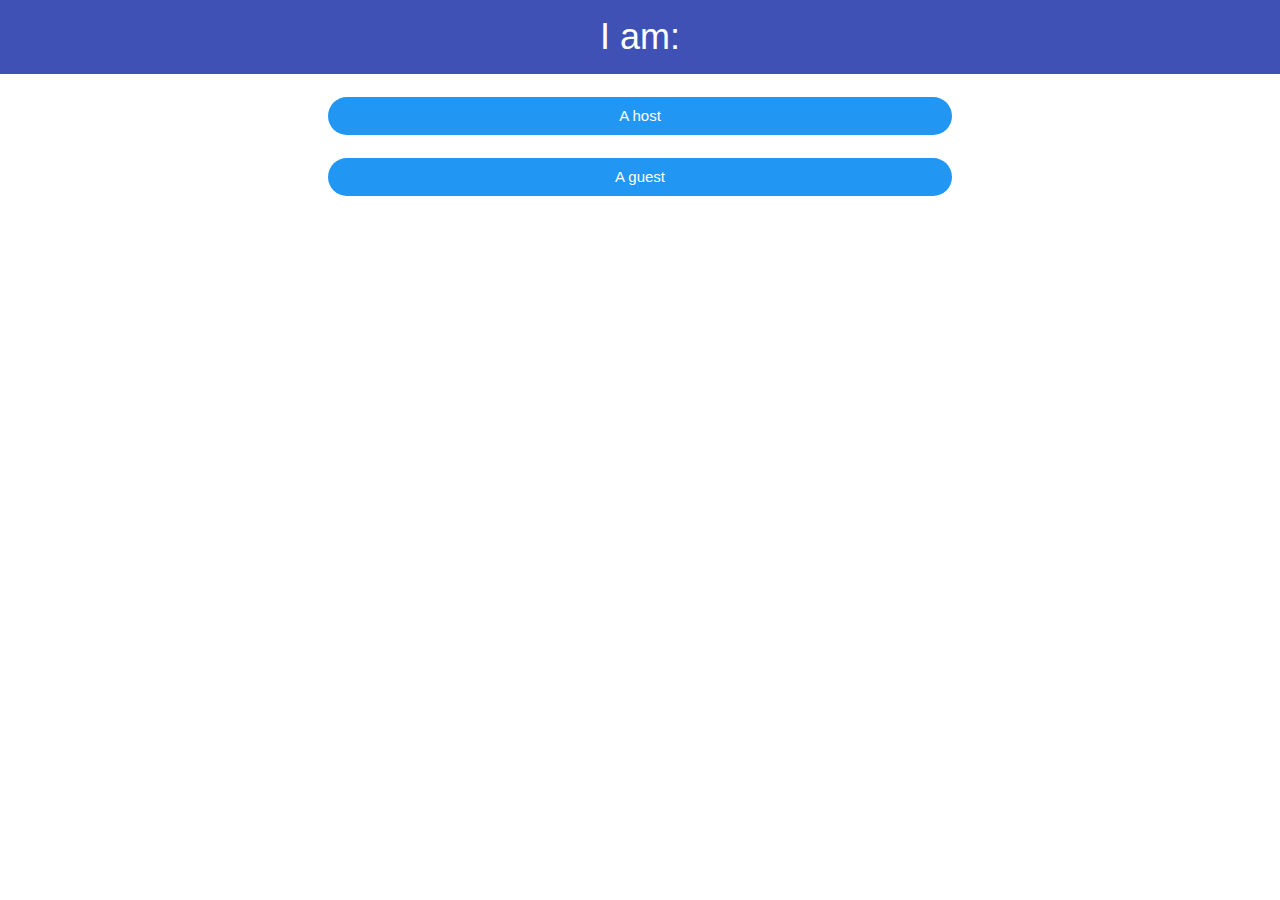
==== app/src/main/resources/dynamic/index.html @ 64682f32 "Modified indexProcessor" ====
<!DOCTYPE html>
<html lang="en"></html>
<head>
<meta name="viewport" content="width=device-width, initial-scale=1.0">
<link rel="stylesheet" href="https://www.w3schools.com/w3css/4/w3.css">
</head>
<body>

<div class="w3-container w3-center w3-large w3-indigo">
    <div>
        <h1> I am: </h1>
    </div>
</div>
<br>
<div class="w3-container w3-center">
    <form name="selection" method="GET">
        <input type="hidden" id="target" name="target" value="">
        <button class="w3-btn w3-blue w3-round-xxlarge w3-padding " style="width:50%" onclick="targetHost()" type="submit" formaction="login" >A host</button><br><br>
        <button class="w3-btn w3-blue w3-round-xxlarge w3-padding " style="width:50%" onClick="targetGuest()" type="submit" formaction="joinEvent" >A guest</button>
    </form>
</div>
 
<script>
    function targetHost() {
        document.getElementById("target").value="Host";
    }

    function targetGuest() {
        document.getElementById("target").value="Guest";
    }
</script>

</body>
</html>
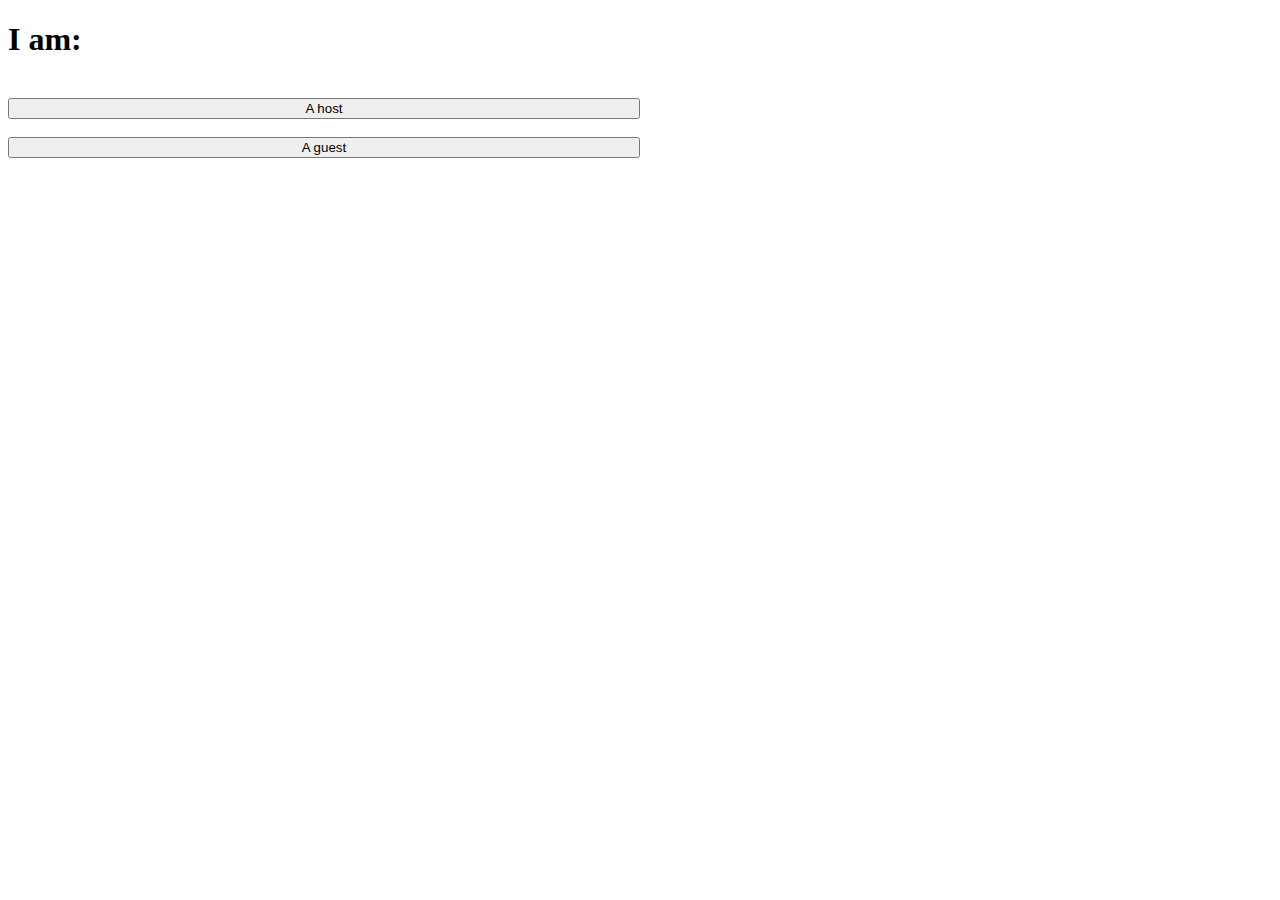
==== commit a3f1e7c2: "Factorise webpage with static template." ====
--- a/app/src/main/resources/dynamic/index.html
+++ b/app/src/main/resources/dynamic/index.html
@@ -1,8 +1,8 @@
 <!DOCTYPE html>
 <html lang="en"></html>
 <head>
-<meta name="viewport" content="width=device-width, initial-scale=1.0">
-<link rel="stylesheet" href="https://www.w3schools.com/w3css/4/w3.css">
+    <div th:replace="../static/heading.html"></div>
+    <title>Hello</title>
 </head>
 <body>
 
@@ -13,22 +13,12 @@
 </div>
 <br>
 <div class="w3-container w3-center">
-    <form name="selection" method="GET">
+    <form method="GET">
         <input type="hidden" id="target" name="target" value="">
-        <button class="w3-btn w3-blue w3-round-xxlarge w3-padding " style="width:50%" onclick="targetHost()" type="submit" formaction="login" >A host</button><br><br>
-        <button class="w3-btn w3-blue w3-round-xxlarge w3-padding " style="width:50%" onClick="targetGuest()" type="submit" formaction="joinEvent" >A guest</button>
+        <button class="w3-btn w3-blue w3-round-xxlarge w3-padding " style="width:50%" type="submit" formaction="login" >A host</button><br><br>
+        <button class="w3-btn w3-blue w3-round-xxlarge w3-padding " style="width:50%" type="submit" formaction="joinEvent" >A guest</button>
     </form>
 </div>
- 
-<script>
-    function targetHost() {
-        document.getElementById("target").value="Host";
-    }
-
-    function targetGuest() {
-        document.getElementById("target").value="Guest";
-    }
-</script>
 
 </body>
 </html>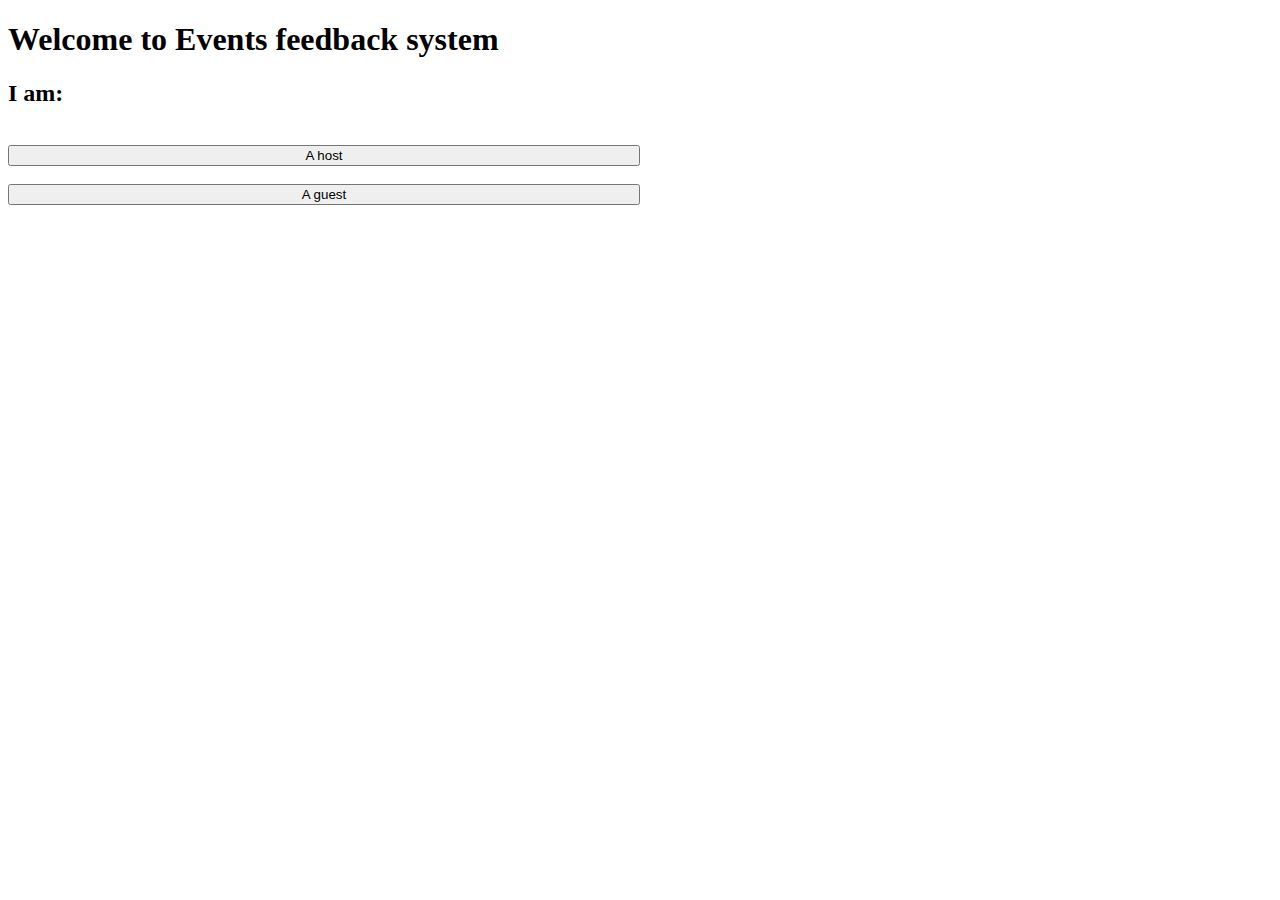
==== commit 25b6574b: "Update index.html" ====
--- a/app/src/main/resources/dynamic/index.html
+++ b/app/src/main/resources/dynamic/index.html
@@ -2,21 +2,22 @@
 <html lang="en"></html>
 <head>
     <div th:replace="../static/heading.html"></div>
-    <title>Hello</title>
+    <title>Events feedback system</title>
 </head>
 <body>
 
 <div class="w3-container w3-center w3-large w3-indigo">
     <div>
-        <h1> I am: </h1>
+        <h1>Welcome to Events feedback system</h1>
+        <h2> I am: </h2>
     </div>
 </div>
 <br>
 <div class="w3-container w3-center">
     <form method="GET">
         <input type="hidden" id="target" name="target" value="">
-        <button class="w3-btn w3-blue w3-round-xxlarge w3-padding " style="width:50%" type="submit" formaction="login" >A host</button><br><br>
-        <button class="w3-btn w3-blue w3-round-xxlarge w3-padding " style="width:50%" type="submit" formaction="joinEvent" >A guest</button>
+        <button class="w3-btn w3-blue w3-round-xxlarge w3-padding " style="width:50%" type="submit" formaction="loginPage" >A host</button><br><br>
+        <button class="w3-btn w3-blue w3-round-xxlarge w3-padding " style="width:50%" type="submit" formaction="joinEventPage" >A guest</button>
     </form>
 </div>
 
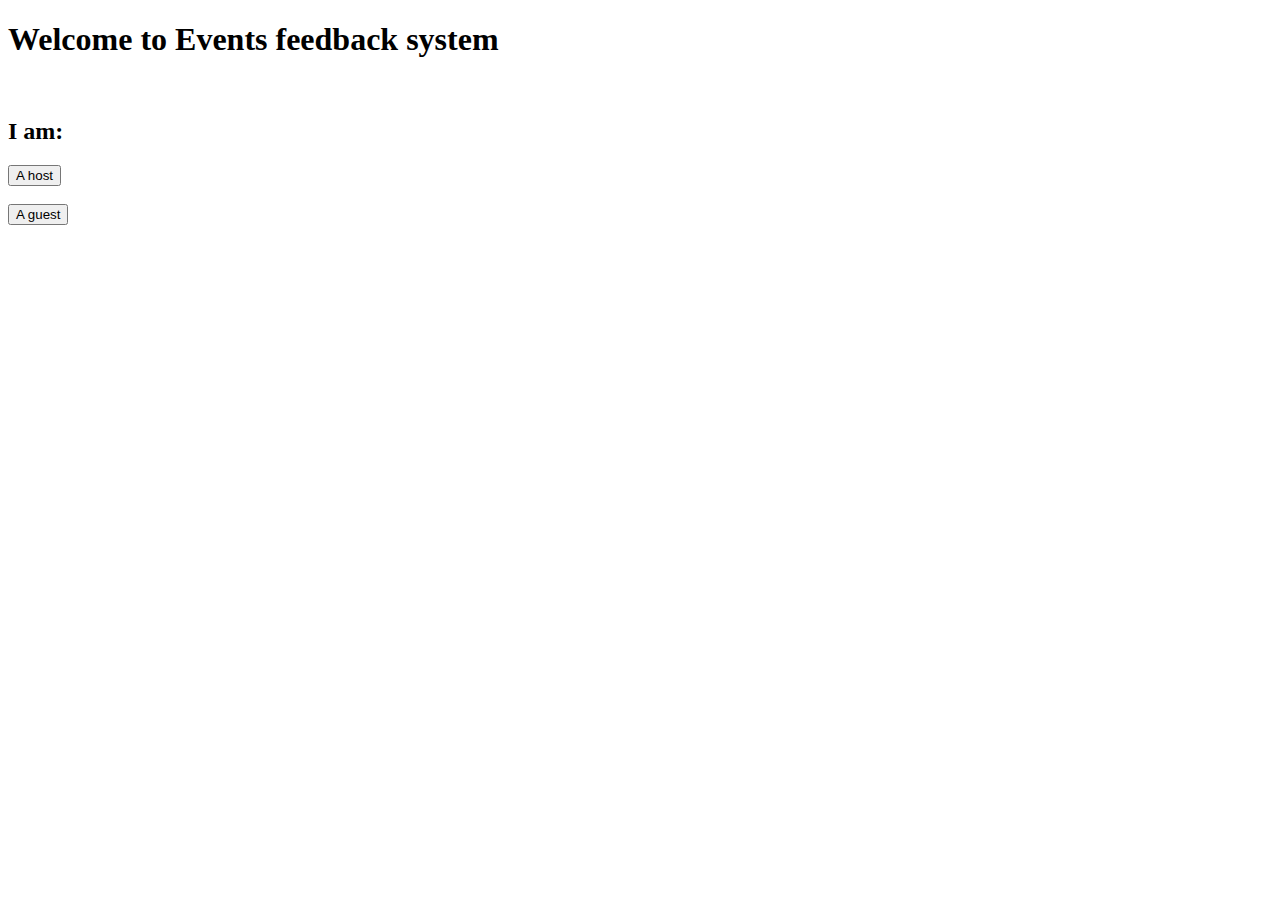
==== commit bea1544d: "Working on Responsive web design" ====
--- a/app/src/main/resources/dynamic/index.html
+++ b/app/src/main/resources/dynamic/index.html
@@ -9,15 +9,15 @@
 <div class="w3-container w3-center w3-large w3-indigo">
     <div>
         <h1>Welcome to Events feedback system</h1>
-        <h2> I am: </h2>
     </div>
 </div>
 <br>
+<h2 class="w3-center"> I am: </h2>
 <div class="w3-container w3-center">
     <form method="GET">
         <input type="hidden" id="target" name="target" value="">
-        <button class="w3-btn w3-blue w3-round-xxlarge w3-padding " style="width:50%" type="submit" formaction="loginPage" >A host</button><br><br>
-        <button class="w3-btn w3-blue w3-round-xxlarge w3-padding " style="width:50%" type="submit" formaction="joinEventPage" >A guest</button>
+        <button class="w3-btn w3-blue w3-round-xxlarge w3-padding "  type="submit" formaction="loginPage" >A host</button><br><br>
+        <button class="w3-btn w3-blue w3-round-xxlarge w3-padding "  type="submit" formaction="joinEventPage" >A guest</button>
     </form>
 </div>
 
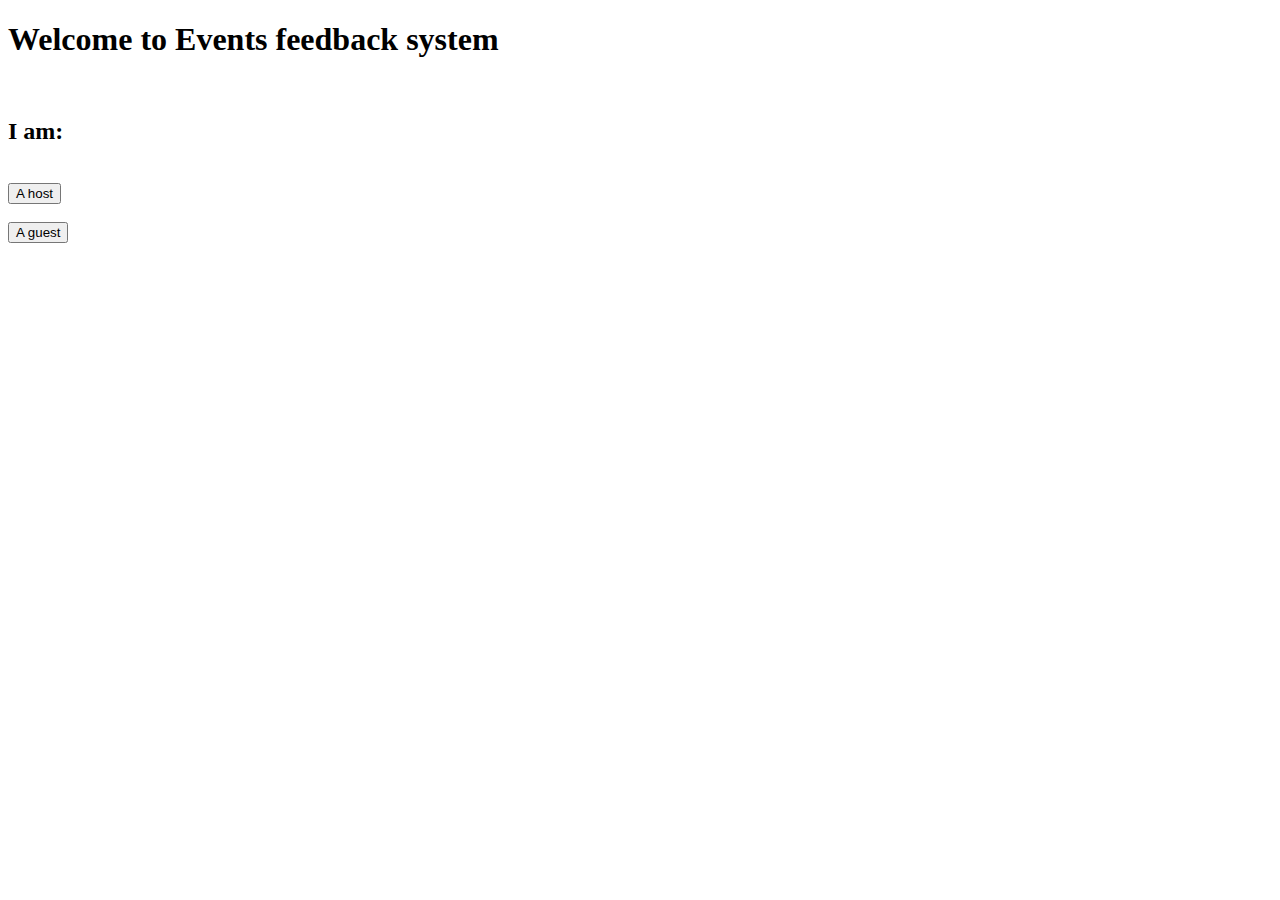
==== commit eb23d017: "Update index.html" ====
--- a/app/src/main/resources/dynamic/index.html
+++ b/app/src/main/resources/dynamic/index.html
@@ -11,13 +11,15 @@
         <h1>Welcome to Events feedback system</h1>
     </div>
 </div>
+
 <br>
-<h2 class="w3-center"> I am: </h2>
+
+<h2 class="w3-center"> I am: </h2><br>
+
 <div class="w3-container w3-center">
-    <form method="GET">
-        <input type="hidden" id="target" name="target" value="">
-        <button class="w3-btn w3-blue w3-round-xxlarge w3-padding "  type="submit" formaction="loginPage" >A host</button><br><br>
-        <button class="w3-btn w3-blue w3-round-xxlarge w3-padding "  type="submit" formaction="joinEventPage" >A guest</button>
+    <form class="w3-container" method="GET">
+        <button class="w3-btn w3-blue w3-round-xxlarge w3-padding " type="submit" formaction="loginPage" >A host</button><br><br>
+        <button class="w3-btn w3-blue w3-round-xxlarge w3-padding " type="submit" formaction="joinEventPage" >A guest</button>
     </form>
 </div>
 
